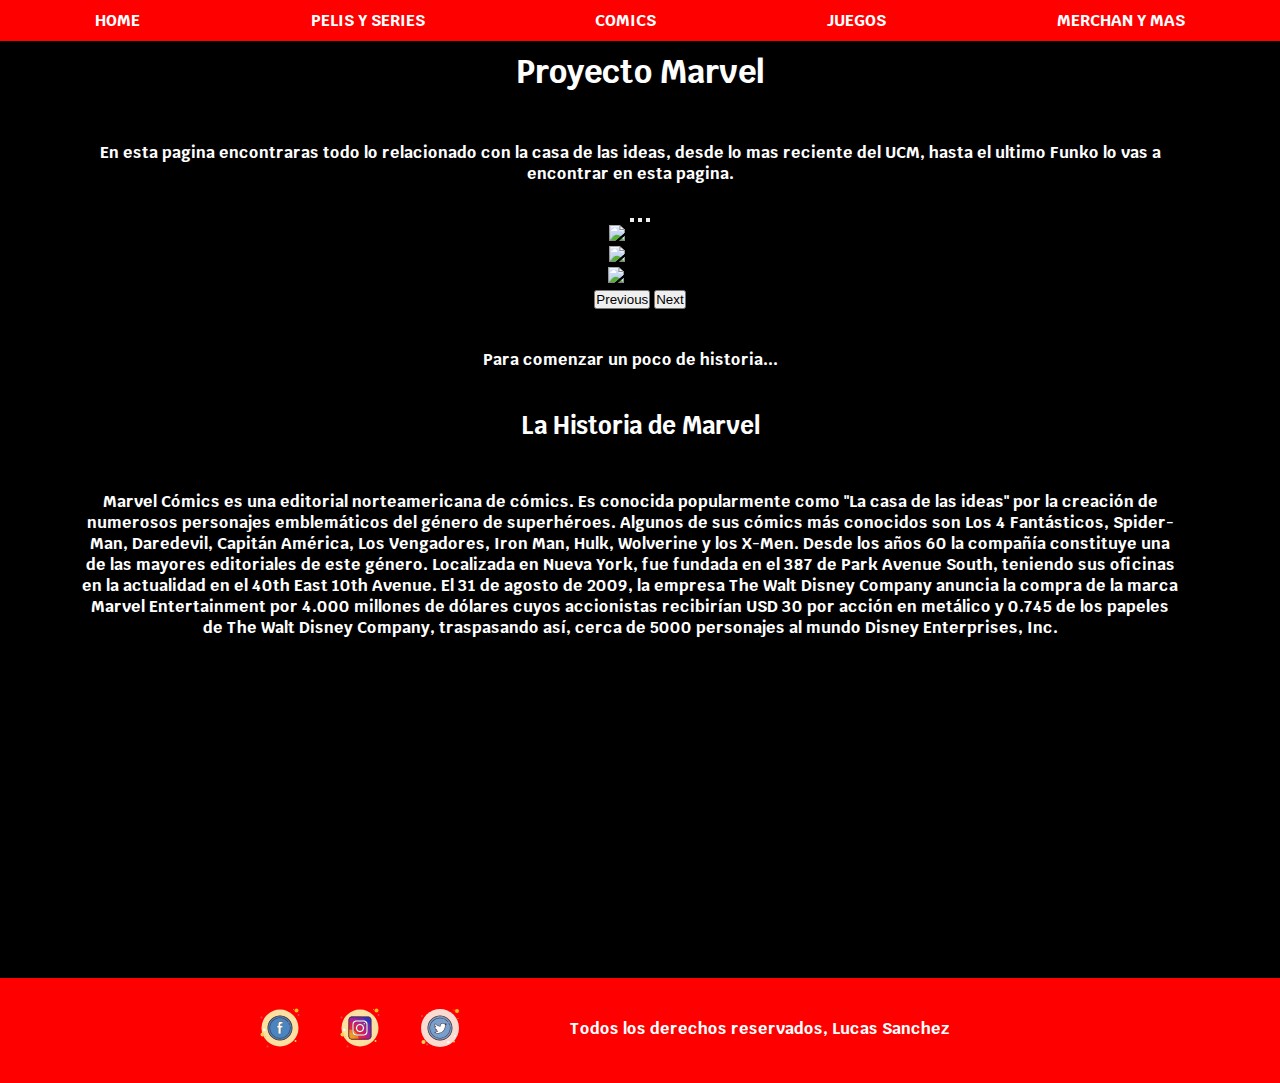
==== index.html @ 6cfc7dd6 "commit inicial" ====
<!DOCTYPE html>
<html lang="en">
<head>
    <meta charset="UTF-8">
    <meta http-equiv="X-UA-Compatible" content="IE=edge">
    <meta name="viewport" content="width=device-width, initial-scale=1.0">
    <link href="https://cdn.jsdelivr.net/npm/bootstrap@5.2.1/dist/css/bootstrap.min.css" rel="stylesheet" integrity="sha384-iYQeCzEYFbKjA/T2uDLTpkwGzCiq6soy8tYaI1GyVh/UjpbCx/TYkiZhlZB6+fzT" crossorigin="anonymous">
    <link rel="stylesheet" href="./css/estilos.css">
    <title>Iniciativa Marvel</title>
</head>
<body>
<div class="paginaprincipal">
    <header>
        <nav>
            <ul>
                <li>
                    <a href="index.html">HOME</a>
                </li>
                <li>
                    <a href="./section/pelis.html">PELIS Y SERIES</a>
                </li>
                <li>
                    <a href="./section/comics.html">COMICS</a>
                </li>
                <li>
                    <a href="./section/juegos.html">JUEGOS</a>
                </li>
                <li><a href="./section/productos.html">MERCHAN Y MAS</a>
                </li>
            </ul>
        </nav>
    </header>
</div>
    <main>
        
        <h1>Proyecto Marvel</h1>
        <p> En esta pagina encontraras todo lo relacionado con la casa de las ideas, desde lo mas reciente del UCM, hasta el ultimo Funko lo vas a encontrar en esta pagina.
        </p>
        <div class="col-lg-8 col-md-6 col-sm-12"> 
        <div id="carouselExampleIndicators" class="carousel slide" data-bs-ride="true">
            <div class="carousel-indicators">
              <button type="button" data-bs-target="#carouselExampleIndicators" data-bs-slide-to="0" class="active" aria-current="true" aria-label="Slide 1"></button>
              <button type="button" data-bs-target="#carouselExampleIndicators" data-bs-slide-to="1" aria-label="Slide 2"></button>
              <button type="button" data-bs-target="#carouselExampleIndicators" data-bs-slide-to="2" aria-label="Slide 3"></button>
            </div>
                    
            <div class="carousel-inner">
              <div class="carousel-item active">
                <img src="../lucasSanchez/img/slide1.jpg" class="d-block w-100" alt="slide1">
              </div>
              <div class="carousel-item">
                <img src="../lucasSanchez/img/slide2.jpg" class="d-block w-100" alt="slide2">
              </div>
              <div class="carousel-item">
                <img src="../lucasSanchez/img/slide3.jpg" class="d-block w-100" alt="slide3">
              </div>
            </div>
            <button class="carousel-control-prev" type="button" data-bs-target="#carouselExampleIndicators" data-bs-slide="prev">
              <span class="carousel-control-prev-icon" aria-hidden="true"></span>
              <span class="visually-hidden">Previous</span>
            </button>
            <button class="carousel-control-next" type="button" data-bs-target="#carouselExampleIndicators" data-bs-slide="next">
              <span class="carousel-control-next-icon" aria-hidden="true"></span>
              <span class="visually-hidden">Next</span>
            </button>
          </div>

        </div>


        <p>Para comenzar un poco de historia...</p>
    </main>

    <section class="historia">
        <h2>
            La Historia de Marvel
        </h2>
        <p>
            Marvel Cómics es una editorial norteamericana de cómics. Es conocida popularmente como "La casa de las ideas" por la creación de numerosos personajes emblemáticos del género de superhéroes. Algunos de sus cómics más conocidos son Los 4 Fantásticos, Spider-Man, Daredevil, Capitán América, Los Vengadores, Iron Man, Hulk, Wolverine y los X-Men. Desde los años 60 la compañía constituye una de las mayores editoriales de este género. Localizada en Nueva York, fue fundada en el 387 de Park Avenue South, teniendo sus oficinas en la actualidad en el 40th East 10th Avenue.
            El 31 de agosto de 2009, la empresa The Walt Disney Company anuncia la compra de la marca Marvel Entertainment por 4.000 millones de dólares cuyos accionistas recibirían USD 30 por acción en metálico y 0.745 de los papeles de The Walt Disney Company, traspasando así, cerca de 5000 personajes al mundo Disney Enterprises, Inc.
        </p>
        <iframe class="video" width="560" height="315" src="https://www.youtube.com/embed/WrcCHpcue8w" title="YouTube video player" frameborder="0" allow="accelerometer; autoplay; clipboard-write; encrypted-media; gyroscope; picture-in-picture" allowfullscreen></iframe>

    </section>

    <footer>
       <section class="redes">
        <a href="https://www.facebook.com/">
            <img class="facebook" src="./img/facebook.svg" alt="facebook">
        </a>
        <a href="https://www.instagram.com/">
            <img class="instagram" src="./img/instagram.svg" alt="instagram">
        </a>
        <a href="https://www.twitter.com/">
            <img class="twitter" src="./img/twitter.svg" alt="twitter">
        </a>
       </section>
        
        <p> Todos los derechos reservados, Lucas Sanchez</p>

    </footer>
    <script src="https://cdn.jsdelivr.net/npm/bootstrap@5.2.1/dist/js/bootstrap.bundle.min.js" integrity="sha384-u1OknCvxWvY5kfmNBILK2hRnQC3Pr17a+RTT6rIHI7NnikvbZlHgTPOOmMi466C8" crossorigin="anonymous"></script>
</body>
</html>
---- css/estilos.css ----
@import url('https://fonts.googleapis.com/css2?family=Krub:wght@400;700&display=swap');

*{
    margin: 0;
    padding: 0;
}

body{
    background-color: black;
    font-family: 'Krub', sans-serif;
    text-align: center;
    font-weight: bolder;
    display: flex;
    flex-direction: column;
    min-height: 100vh;

    
}

header{
    background-color: red;
    padding: 10px;
    font-weight: bold;
   
}

ul{
    list-style-type: none;
    display: flex;
    flex-direction: row;
    justify-content: space-around;
   
}

li{
    display: inline-block;
}

a{
    text-decoration: none;
    color:white;
    padding: 15px;
 }

 a:hover{
   color:black;
 }

 h1{
    display: flex;
    flex-direction: row;
    justify-content: center;
    padding:10px;
    color:white;
 }

 h2{
    display: flex;
    flex-direction: row;
    justify-content: center;
    padding:10px;
    margin: 10px;
    color:white;
 }

 h4{
   display: flex;
    flex-direction: row;
    justify-content: center;
    margin: 10px;
    padding: 10px;
    color:white;
 }
 p{
    display: flex;
    flex-direction: row;
    justify-content: center;
    color:white;
    padding: 20px;
    margin-right: 80px;
    margin-left: 60px;
    margin-top: 20px;
 }

 img{
    width: 300px;
    height: 250px;
   
    
 }

 footer{
    display: flex ;
    flex-direction: row;
    justify-content: center;
    margin-bottom: 0;
    background-color: red;
   }

 .redes{
    margin: 10px;
    display: flex;
   }
.facebook, .twitter, .instagram{
   width: 50px;
   height: 50px;
}

img{
   width: 350px;
   height: 300px;
   }

footer{
    margin-top: 0;
}

.funkos,.hottoys,.ropa{
   margin:80px;
}
      
@media (min-width:760px){
      
img{
   width: 300px;
   height: 200px;
}

.fase1,.fase2,.fase3,.fase4,
.fox,.sony,.juegos,.disneyplus,.netflix,.otras,.comics,.funkos,
.hottoys,.ropa {
   display:grid;
   grid-template-columns: repeat(2, 1fr);
   gap: 40px;
}
}

@media (min-width:980px){
   img{
      width: 200px;
      height: 150px;
   }
   
   .fase1,.fase2,.fase3,.fase4,
   .fox,.sony,.juegos,.disneyplus,.netflix,.otras,.comics,.funkos, 
   .hottoys,.ropa{
      display:grid;
      grid-template-columns: repeat(3, 1fr);
      gap:40px;
   }

}
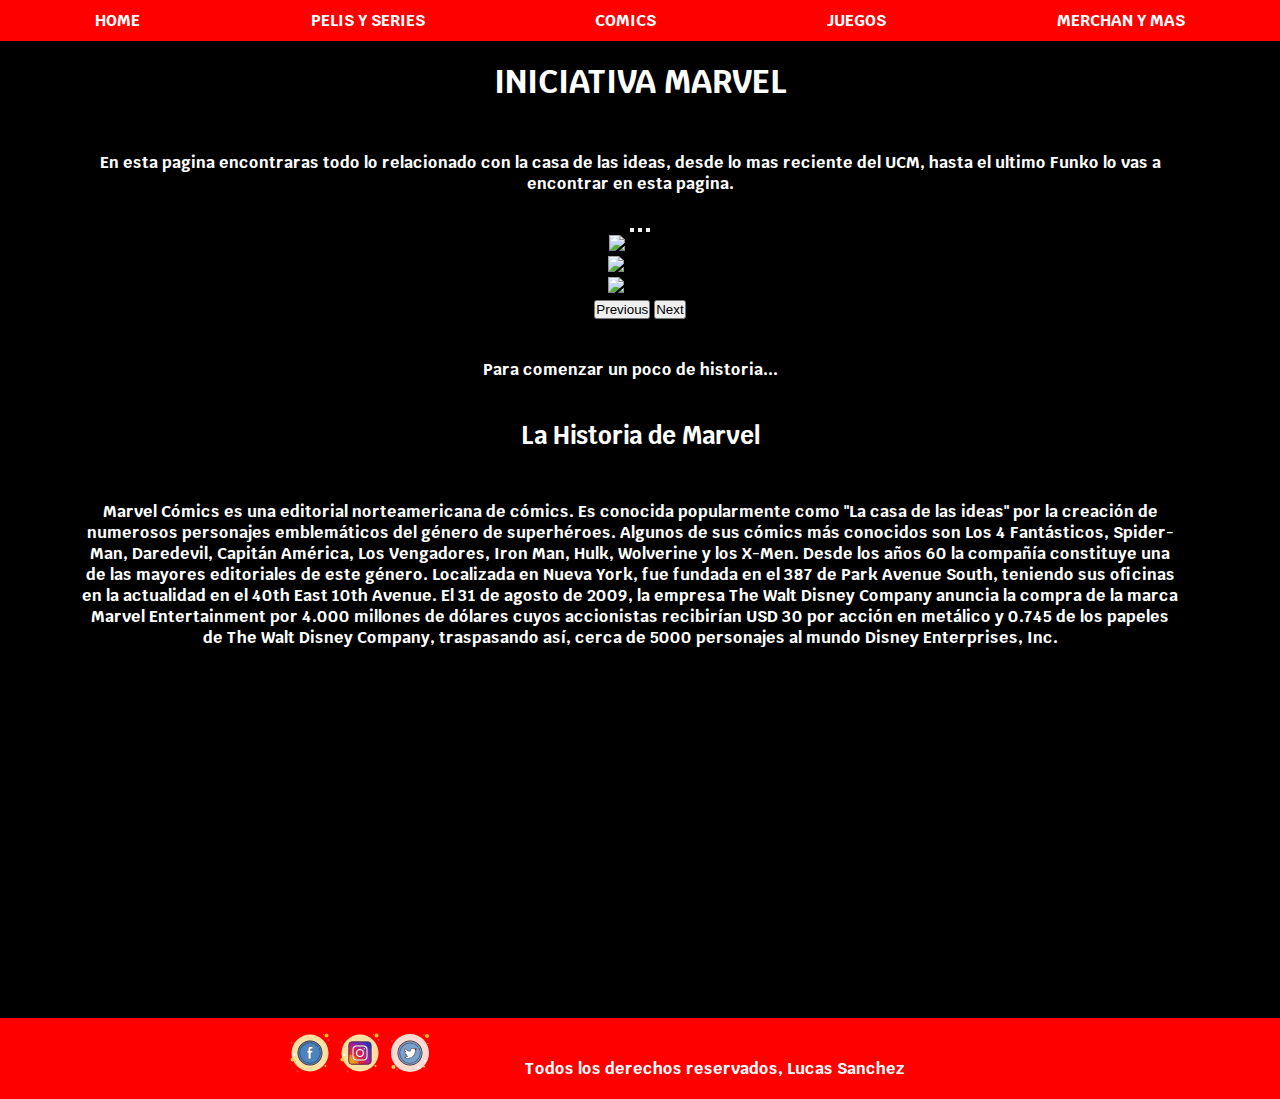
==== commit 6b632b68: "tercera preentrega" ====
--- a/index.html
+++ b/index.html
@@ -4,8 +4,10 @@
     <meta charset="UTF-8">
     <meta http-equiv="X-UA-Compatible" content="IE=edge">
     <meta name="viewport" content="width=device-width, initial-scale=1.0">
+    <link rel="shortcut icon" href="./img/favicon.ico">
     <link href="https://cdn.jsdelivr.net/npm/bootstrap@5.2.1/dist/css/bootstrap.min.css" rel="stylesheet" integrity="sha384-iYQeCzEYFbKjA/T2uDLTpkwGzCiq6soy8tYaI1GyVh/UjpbCx/TYkiZhlZB6+fzT" crossorigin="anonymous">
-    <link rel="stylesheet" href="./css/estilos.css">
+    <link rel="stylesheet" href="./css/style.css">
+    <meta name="description" content="Todo de Marvel">
     <title>Iniciativa Marvel</title>
 </head>
 <body>
@@ -33,9 +35,10 @@
 </div>
     <main>
         
-        <h1>Proyecto Marvel</h1>
+        <h1>INICIATIVA MARVEL</h1>
         <p> En esta pagina encontraras todo lo relacionado con la casa de las ideas, desde lo mas reciente del UCM, hasta el ultimo Funko lo vas a encontrar en esta pagina.
         </p>
+        <div class="portada">
         <div class="col-lg-8 col-md-6 col-sm-12"> 
         <div id="carouselExampleIndicators" class="carousel slide" data-bs-ride="true">
             <div class="carousel-indicators">
@@ -66,7 +69,7 @@
           </div>
 
         </div>
-
+        </div>
 
         <p>Para comenzar un poco de historia...</p>
     </main>
@@ -86,13 +89,13 @@
     <footer>
        <section class="redes">
         <a href="https://www.facebook.com/">
-            <img class="facebook" src="./img/facebook.svg" alt="facebook">
+            <img src="./img/facebook.svg" alt="facebook">
         </a>
         <a href="https://www.instagram.com/">
-            <img class="instagram" src="./img/instagram.svg" alt="instagram">
+            <img src="./img/instagram.svg" alt="instagram">
         </a>
         <a href="https://www.twitter.com/">
-            <img class="twitter" src="./img/twitter.svg" alt="twitter">
+            <img src="./img/twitter.svg" alt="twitter">
         </a>
        </section>
         
--- a/css/style.css
+++ b/css/style.css
@@ -0,0 +1,126 @@
+@import url("https://fonts.googleapis.com/css2?family=Krub:wght@400;700&display=swap");
+* {
+  margin: 0;
+  padding: 0;
+}
+
+html {
+  font-size: 62, 5%;
+  font-family: "Krub", sans-serif;
+}
+
+body {
+  background-color: black;
+  text-align: center;
+  font-weight: bolder;
+  display: flex;
+  flex-direction: column;
+  min-height: 100vh;
+}
+
+a:hover {
+  color: black;
+}
+
+h1, h2, h4 {
+  display: flex;
+  justify-content: center;
+  padding: 10px;
+  margin: 10px;
+  color: white;
+}
+
+p {
+  display: flex;
+  flex-direction: row;
+  justify-content: center;
+  color: white;
+  padding: 20px;
+  margin-right: 80px;
+  margin-left: 60px;
+  margin-top: 20px;
+}
+
+img {
+  width: 300px;
+  height: 250px;
+}
+
+footer {
+  display: flex;
+  flex-direction: row;
+  justify-content: center;
+  margin-bottom: 0;
+  background-color: red;
+  margin-top: 30px;
+}
+
+.redes {
+  margin: 10px;
+  display: flex;
+}
+.redes img {
+  width: 50px;
+  height: 50px;
+}
+
+img {
+  width: 300px;
+  height: 250px;
+}
+
+.funkos, .hottoys, .ropa {
+  margin: 80px;
+}
+
+@media (min-width: 760px) {
+  .fase1, .fase2, .fase3, .fase4,
+.fox, .sony, .juegos, .disneyplus, .netflix, .otras, .comics, .funkos,
+.hottoys, .ropa {
+    display: grid;
+    grid-template-columns: repeat(2, 1fr);
+    gap: 40px;
+  }
+}
+@media (min-width: 980px) {
+  img {
+    width: 250px;
+    height: 200px;
+  }
+  .fase1, .fase2, .fase3, .fase4,
+.fox, .sony, .juegos, .disneyplus, .netflix, .otras, .comics, .funkos,
+.hottoys, .ropa {
+    display: grid;
+    grid-template-columns: repeat(3, 1fr);
+    gap: 40px;
+  }
+}
+header {
+  background-color: red;
+  padding: 10px;
+  font-weight: bold;
+}
+header ul {
+  list-style-type: none;
+  display: flex;
+  flex-direction: row;
+  justify-content: space-around;
+}
+header ul li {
+  display: inline-block;
+}
+header ul li a {
+  text-decoration: none;
+  color: white;
+  padding: 15px;
+}
+
+.portada {
+  display: flex;
+  justify-content: center;
+  width: 100%;
+}
+.portada img {
+  width: 600px;
+  height: 500px;
+}/*# sourceMappingURL=style.css.map */